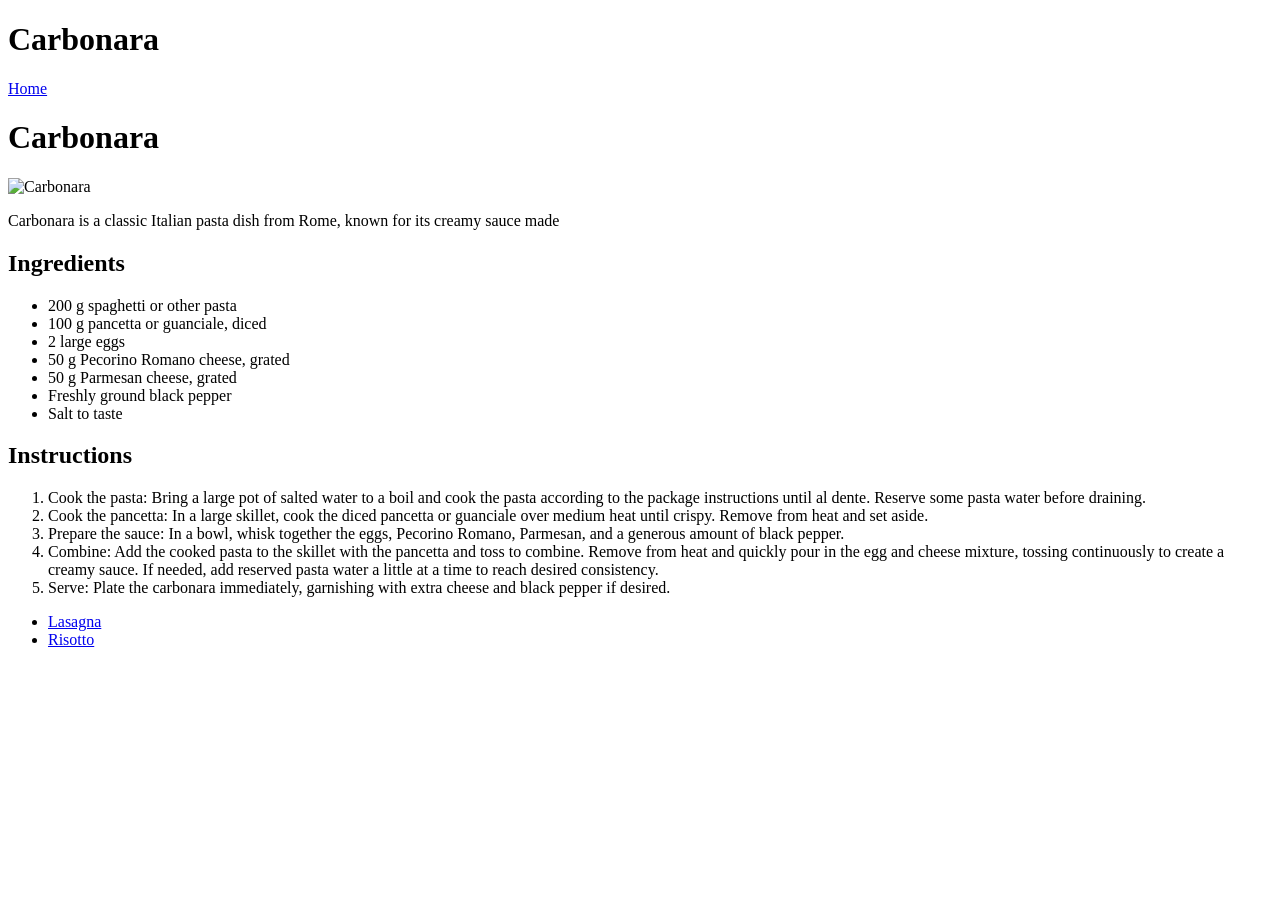
==== recipes/carbonara.html @ b1a5f262 "images/carbonara.jpg" ====
<!DOCTYPE html>
<html lang="en">
<head>
    <meta charset="UTF-8">

    <title>Carbonara</title>
</head>
<body>  

<h1>Carbonara</h1>
<a href="../index.html">Home</a>

<h1>Carbonara</h1>
<img src="../images/carbonara.jpg" width="400" height="350" alt="Carbonara">

<p>Carbonara is a classic Italian pasta dish from Rome, known for its creamy sauce made
<h2>Ingredients</h2>
    <ul>
        <li>200 g spaghetti or other pasta</li>
        <li>100 g pancetta or guanciale, diced</li>
        <li>2 large eggs</li>
        <li>50 g Pecorino Romano cheese, grated</li>
        <li>50 g Parmesan cheese, grated</li>
        <li>Freshly ground black pepper</li>
        <li>Salt to taste</li>
    </ul>
<h2>Instructions</h2>
    <ol>
        <li>Cook the pasta: Bring a large pot of salted water to a boil and cook the pasta according to the package instructions until al dente. Reserve some pasta water before draining.</li>
        <li>Cook the pancetta: In a large skillet, cook the diced pancetta or guanciale over medium heat until crispy. Remove from heat and set aside.</li>
        <li>Prepare the sauce: In a bowl, whisk together the eggs, Pecorino Romano, Parmesan, and a generous amount of black pepper.</li>
        <li>Combine: Add the cooked pasta to the skillet with the pancetta and toss to combine. Remove from heat and quickly pour in the egg and cheese mixture, tossing continuously to create a creamy sauce. If needed, add reserved pasta water a little at a time to reach desired consistency.</li>
        <li>Serve: Plate the carbonara immediately, garnishing with extra cheese and black pepper if desired.</li>
    </ol>
    <ul> 
        <li><a href="lasagna.html">Lasagna</a></li>
        <li><a href="risotto.html">Risotto</a></li>
    </ul>   


</body>

</html>
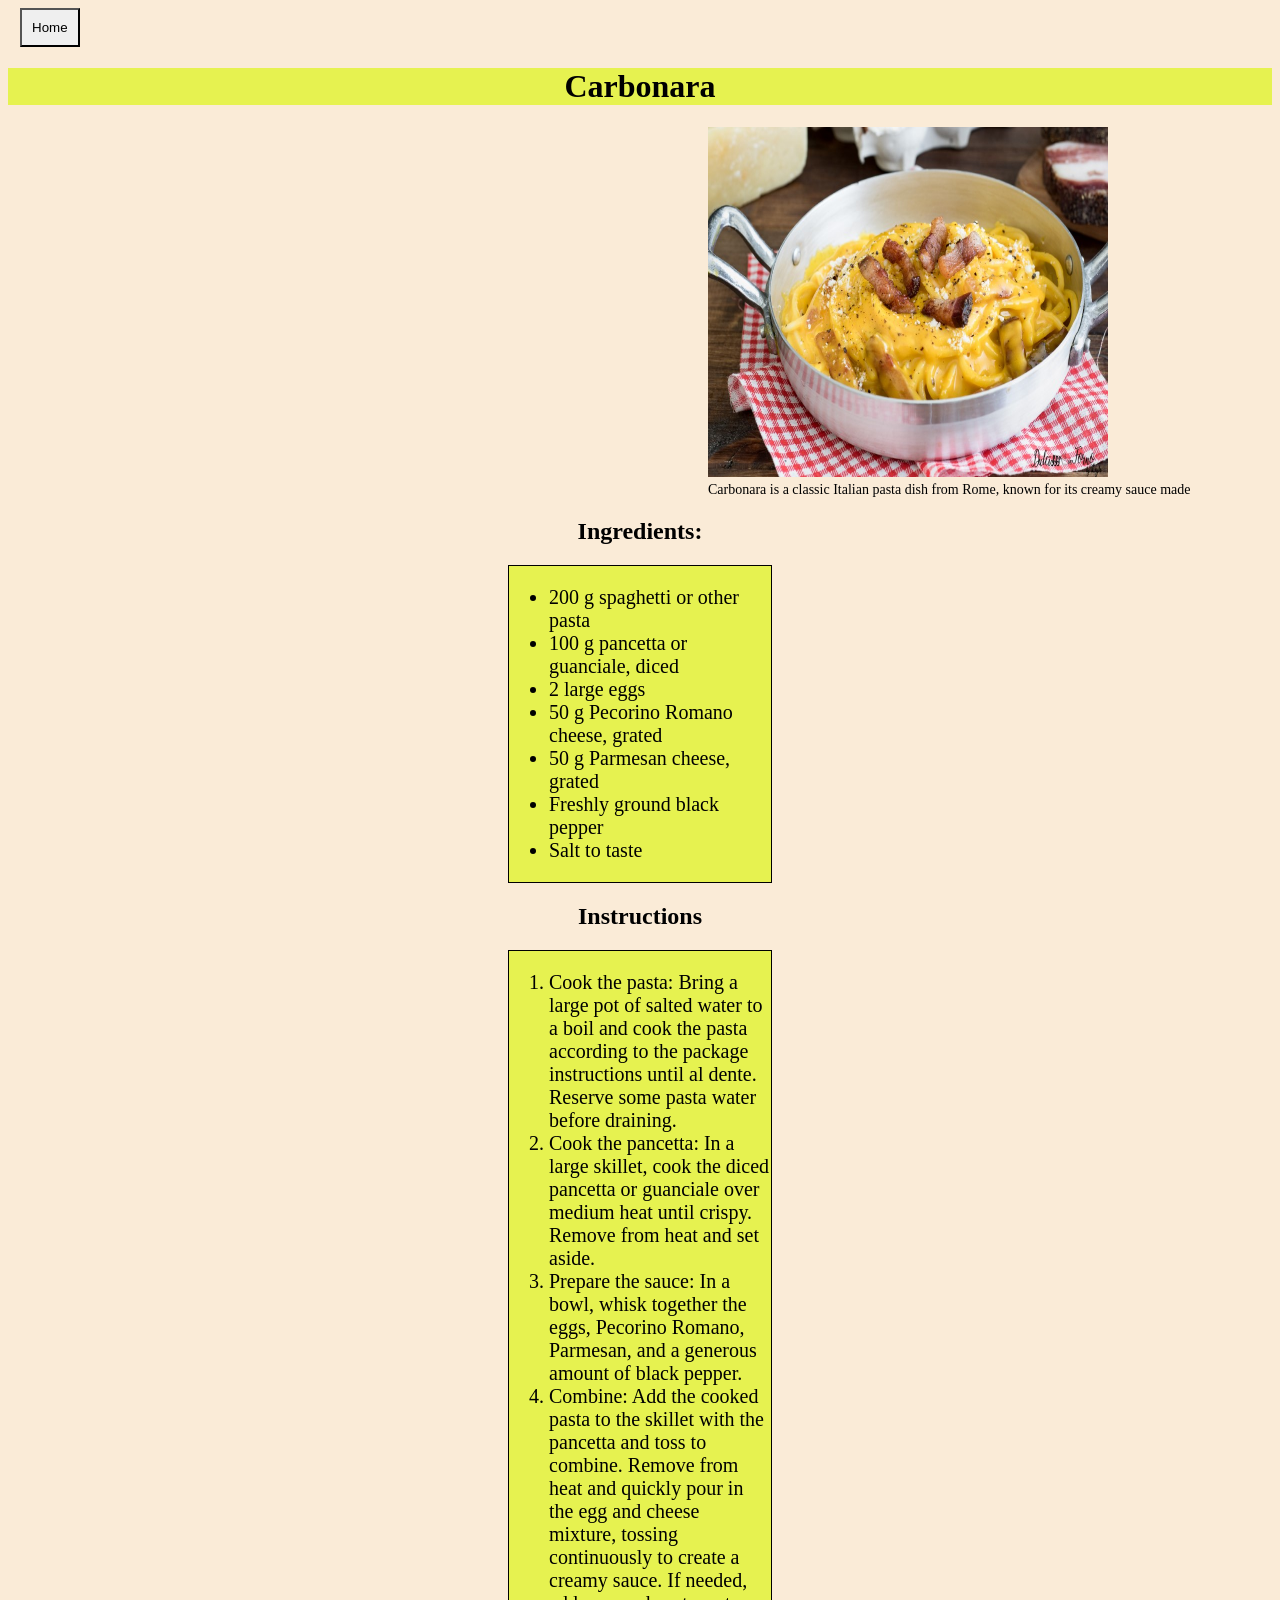
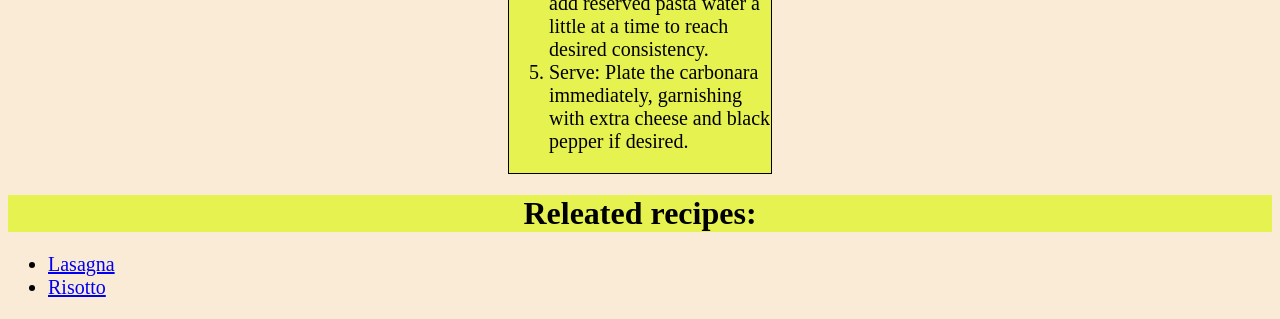
==== commit ad514ecf: "CCS design set up— carbonara. The design and colors for Carbonara are already finished." ====
--- a/recipes/carbonara.html
+++ b/recipes/carbonara.html
@@ -2,20 +2,20 @@
 <html lang="en">
 <head>
     <meta charset="UTF-8">
-
+    <link rel="stylesheet" href="stylecarbonara.css">
     <title>Carbonara</title>
 </head>
 <body>  
 
-<h1>Carbonara</h1>
-<a href="../index.html">Home</a>
+<a href="../index.html"><button>Home</button></a>
 
 <h1>Carbonara</h1>
 <img src="../images/carbonara.jpg" width="400" height="350" alt="Carbonara">
 
 <p>Carbonara is a classic Italian pasta dish from Rome, known for its creamy sauce made
-<h2>Ingredients</h2>
-    <ul>
+
+<div class="ingre"><h2>Ingredients:</h2></div>
+  <div class="ingres"><ul>
         <li>200 g spaghetti or other pasta</li>
         <li>100 g pancetta or guanciale, diced</li>
         <li>2 large eggs</li>
@@ -23,15 +23,17 @@
         <li>50 g Parmesan cheese, grated</li>
         <li>Freshly ground black pepper</li>
         <li>Salt to taste</li>
-    </ul>
-<h2>Instructions</h2>
-    <ol>
+    </ul></div>
+<div class="int"><h2>Instructions</h2></div>
+<div class="ints"><ol>
         <li>Cook the pasta: Bring a large pot of salted water to a boil and cook the pasta according to the package instructions until al dente. Reserve some pasta water before draining.</li>
         <li>Cook the pancetta: In a large skillet, cook the diced pancetta or guanciale over medium heat until crispy. Remove from heat and set aside.</li>
         <li>Prepare the sauce: In a bowl, whisk together the eggs, Pecorino Romano, Parmesan, and a generous amount of black pepper.</li>
         <li>Combine: Add the cooked pasta to the skillet with the pancetta and toss to combine. Remove from heat and quickly pour in the egg and cheese mixture, tossing continuously to create a creamy sauce. If needed, add reserved pasta water a little at a time to reach desired consistency.</li>
         <li>Serve: Plate the carbonara immediately, garnishing with extra cheese and black pepper if desired.</li>
-    </ol>
+    </ol></div>
+
+    <h1>Releated recipes:</h1>
     <ul> 
         <li><a href="lasagna.html">Lasagna</a></li>
         <li><a href="risotto.html">Risotto</a></li>
--- a/recipes/stylecarbonara.css
+++ b/recipes/stylecarbonara.css
@@ -0,0 +1,53 @@
+body{
+    box-sizing: border-box;
+    background-color: antiquewhite;
+}
+a
+button{
+    margin-left: 12px;
+    padding: 10px;
+    appearance: unset;
+}
+
+h1{
+    background-color: rgb(230,242,80);
+    margin-left: auto;
+    margin-right: auto;
+    text-align: center;
+}
+
+img{
+    margin-left: 700px;
+    margin-right: 700px;
+}
+p{
+    font-family: Georgia, 'Times New Roman', Times, serif;
+    font-size: 14px;
+    margin-left: 700px;
+    margin-top: 1px;
+}
+.ingre{
+    text-align: center;
+    font-family: Georgia, 'Times New Roman', Times, serif;
+}
+.ingres{
+    background-color: rgb(230,242,80);
+    border: solid black 1px;
+    margin-right: 500px;
+    margin-left: 500px;
+    font-size: 20px;
+}
+.int{
+    text-align: center;
+    font-family: Georgia, 'Times New Roman', Times, serif;
+}
+.ints{
+    background-color: rgb(230,242,80);
+    border: solid black 1px;
+    margin-right: 500px;
+    margin-left: 500px;
+    font-size: 20px;
+}
+ul{
+    font-size: 20px;
+}
